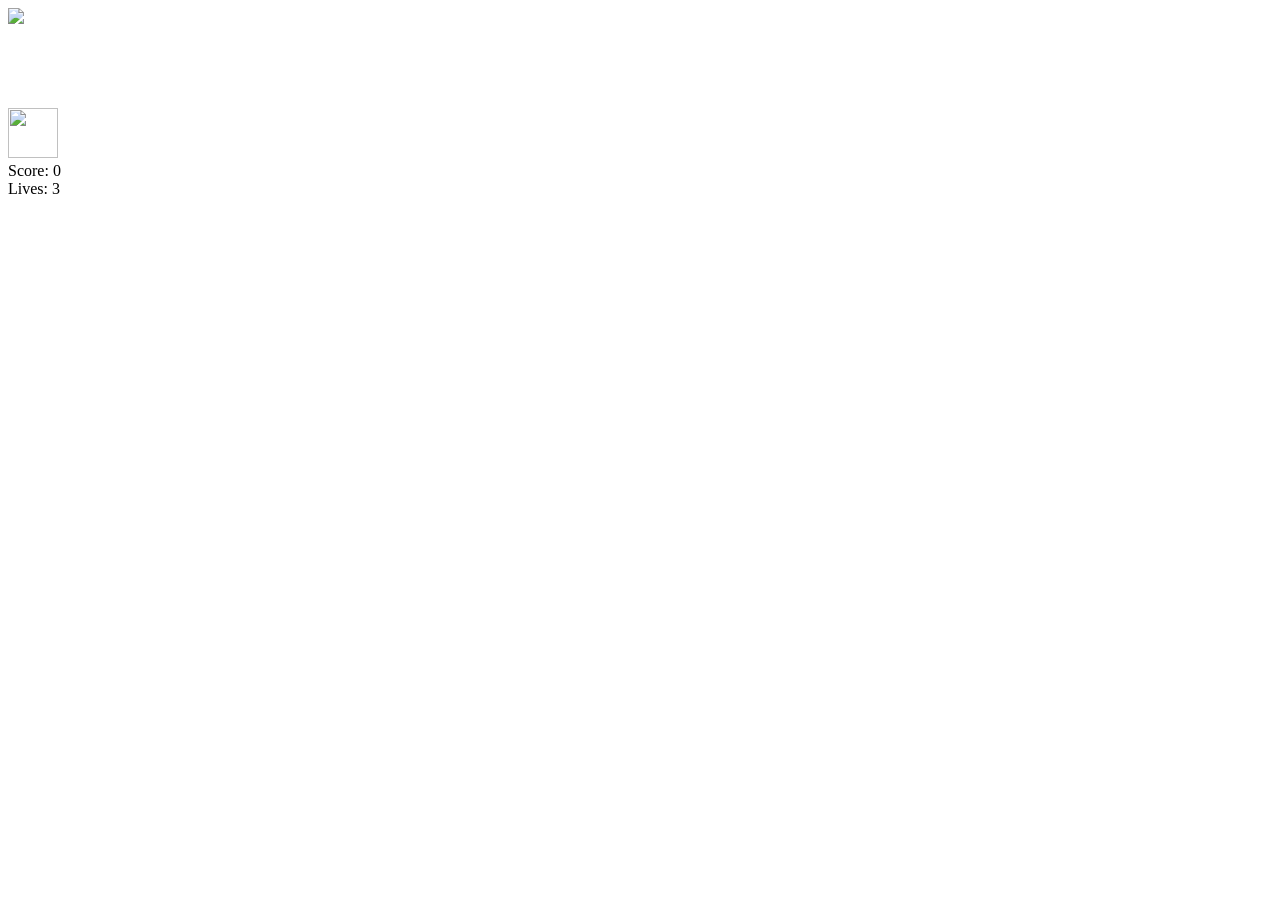
==== game.html @ 9a12d1f5 "Updated ancient js to use let/const and stripped out jquery" ====
<!DOCTYPE html>
<html>
<head>
	<title>Space Invaders</title>
	<link rel="stylesheet" type="text/css" href="css/index.css">
	<script type="text/javascript" src="js/app.js"></script>
</head>
<body>

</body>
</html>
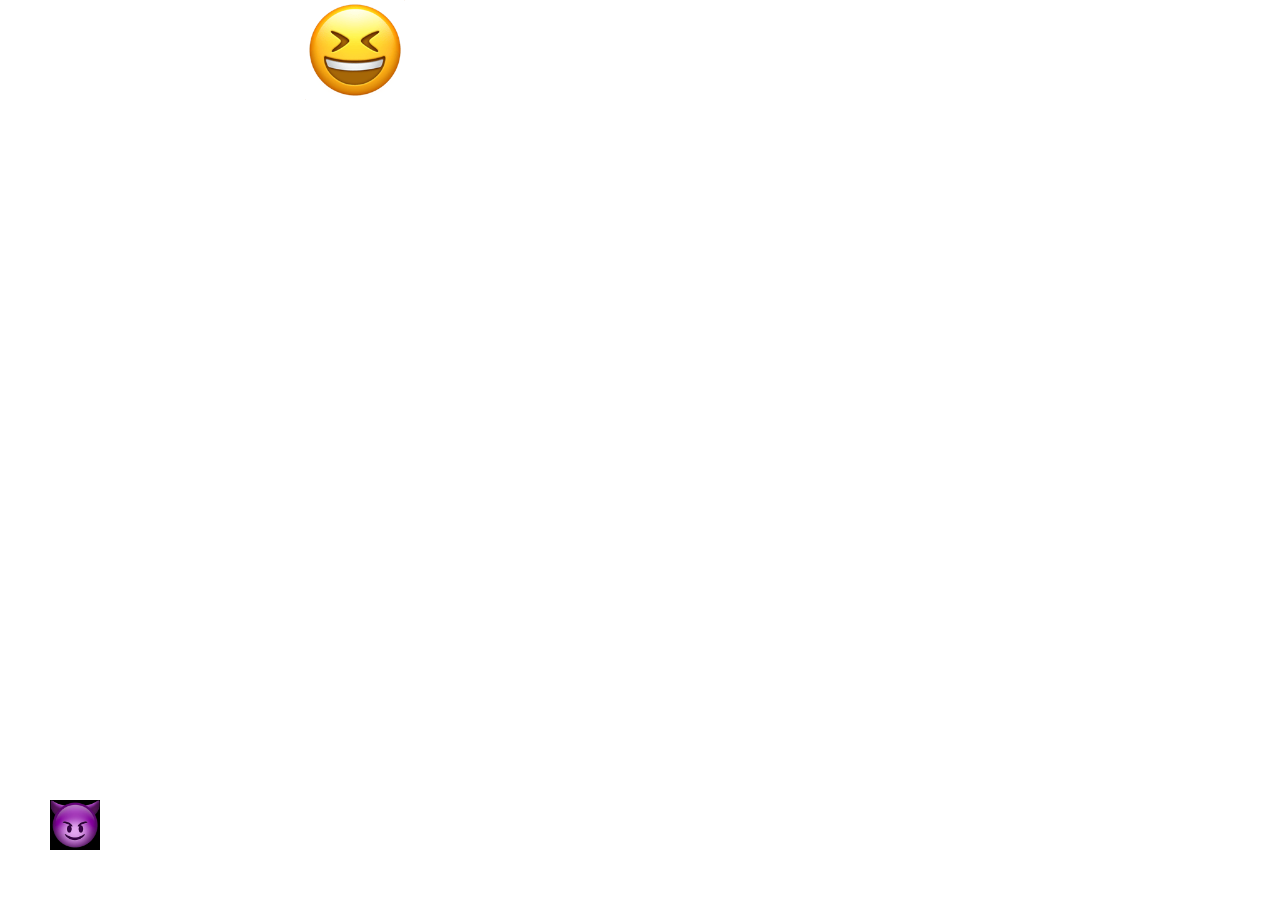
==== commit 8d91696a: "Split classes out to different files" ====
--- a/game.html
+++ b/game.html
@@ -3,6 +3,12 @@
 <head>
 	<title>Space Invaders</title>
 	<link rel="stylesheet" type="text/css" href="css/index.css">
+	<script type="text/javascript" src="js/config.js"></script>
+	<script type="text/javascript" src="js/dom.js"></script>
+	<script type="text/javascript" src="js/player.js"></script>
+	<script type="text/javascript" src="js/laser.js"></script>
+	<script type="text/javascript" src="js/enemy.js"></script>
+	<script type="text/javascript" src="js/game.js"></script>
 	<script type="text/javascript" src="js/app.js"></script>
 </head>
 <body>
--- a/css/index.css
+++ b/css/index.css
@@ -0,0 +1,58 @@
+.enemy-img {
+	max-width:100%;
+	max-height:100%;
+}
+
+.bullet {
+	height: 25px;
+	width: 10px;
+	position: absolute;
+	background-color: #FF0000;
+	top: 0px;
+	left: 0px;
+}
+
+.enemyLaser {
+	background-color: #FF0000;
+	position: absolute;
+	top: 0px;
+	left: 0px;
+}
+
+.endGame {
+	color: #00FF00;
+	font-family: "Courier New";
+}
+
+#player {
+	background-color: #000000;
+	height: 50px;
+	width: 50px;
+	position: absolute;
+	bottom: 50px;
+	left: 50px;
+}
+
+body {
+	background-image: url("../assets/background.png"); 
+	animation: backgroundScroll 10s linear infinite;
+}
+
+.enemy {
+	position: fixed;
+}
+
+#score {
+	color: #FFFFFF;
+	font-family: "Courier New";
+}
+
+#lives {
+	color: #FFFFFF;
+	font-family: "Courier New";
+}
+
+@keyframes backgroundScroll {
+    from {background-position: 0 0;}
+    to {background-position: 0px -800px;}
+}
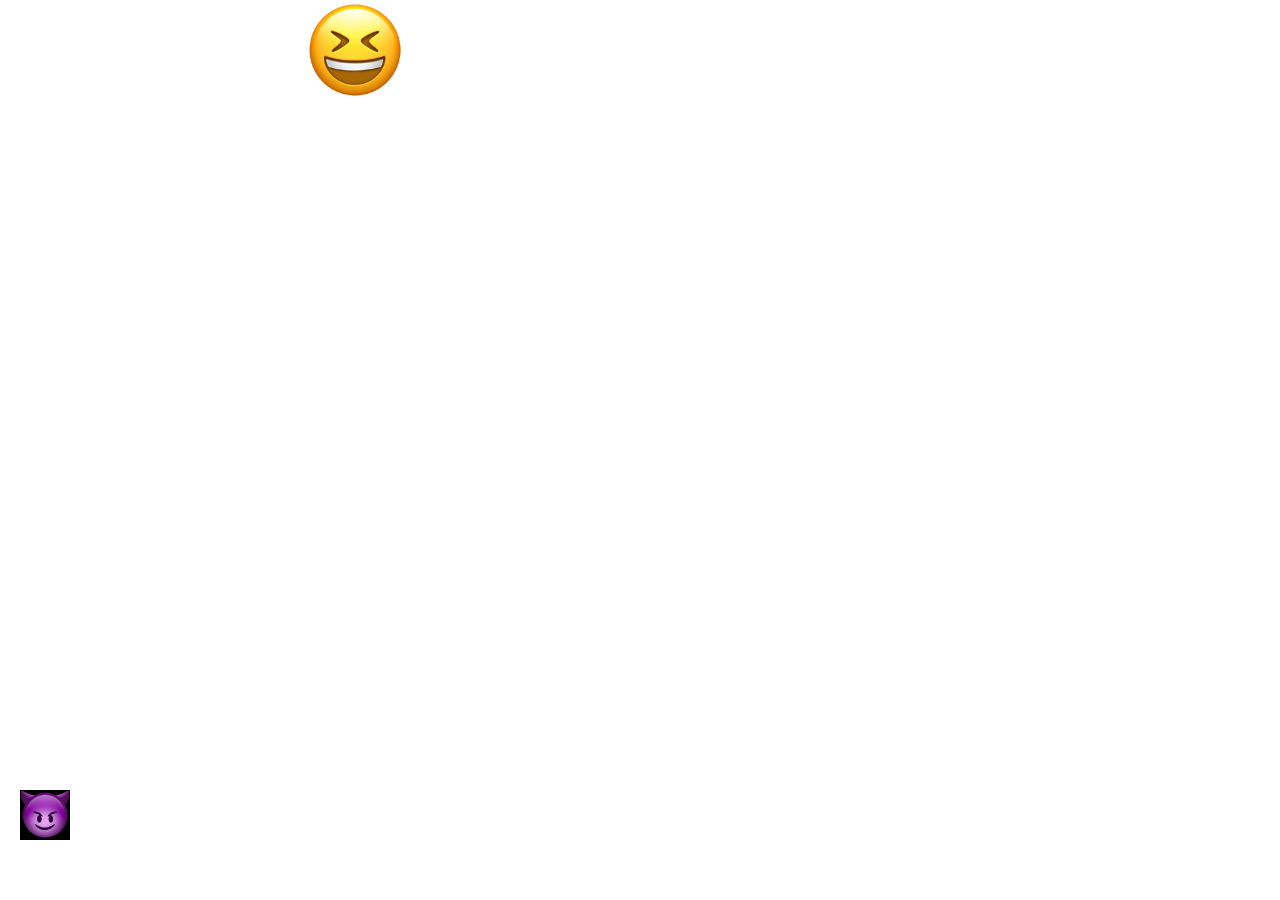
==== commit 2d41e373: "Updated icon for gh pages" ====
--- a/game.html
+++ b/game.html
@@ -1,7 +1,8 @@
 <!DOCTYPE html>
 <html>
 <head>
-	<title>Space Invaders</title>
+	<title>Face Invaders</title>
+	<link rel="icon" type="image/png" href="assets/nauseated_face.png">
 	<link rel="stylesheet" type="text/css" href="css/index.css">
 	<script type="text/javascript" src="js/config.js"></script>
 	<script type="text/javascript" src="js/dom.js"></script>
--- a/css/index.css
+++ b/css/index.css
@@ -13,10 +13,14 @@
 }
 
 .enemyLaser {
-	background-color: #FF0000;
 	position: absolute;
 	top: 0px;
 	left: 0px;
+}
+
+.enemyLaser img {
+	max-width: 100%;
+	max-height: 100%;
 }
 
 .endGame {
@@ -29,8 +33,6 @@
 	height: 50px;
 	width: 50px;
 	position: absolute;
-	bottom: 50px;
-	left: 50px;
 }
 
 body {
@@ -55,4 +57,4 @@
 @keyframes backgroundScroll {
     from {background-position: 0 0;}
     to {background-position: 0px -800px;}
-}+}
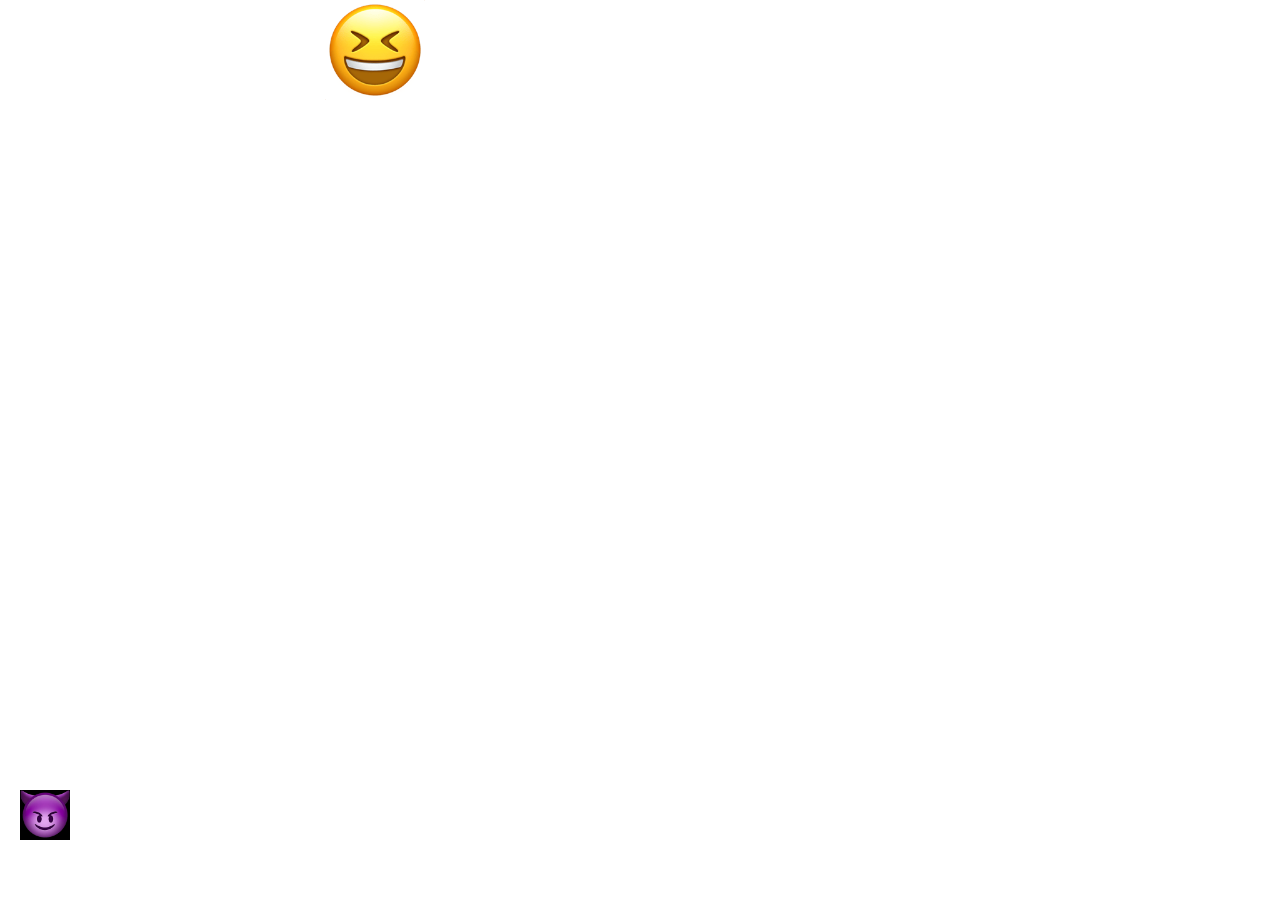
==== commit 52d05cd8: "Added speed and health pickups" ====
--- a/game.html
+++ b/game.html
@@ -9,6 +9,7 @@
 	<script type="text/javascript" src="js/player.js"></script>
 	<script type="text/javascript" src="js/laser.js"></script>
 	<script type="text/javascript" src="js/enemy.js"></script>
+	<script type="text/javascript" src="js/pickups.js"></script>
 	<script type="text/javascript" src="js/game.js"></script>
 	<script type="text/javascript" src="js/app.js"></script>
 </head>
--- a/css/index.css
+++ b/css/index.css
@@ -5,20 +5,40 @@
 
 .bullet {
 	height: 25px;
-	width: 10px;
+	width: 25px;
 	position: absolute;
-	background-color: #FF0000;
 	top: 0px;
 	left: 0px;
+	will-change: transform;
+}
+
+.bullet img {
+	max-width: 100%;
+	max-height: 100%;
 }
 
 .enemyLaser {
 	position: absolute;
 	top: 0px;
 	left: 0px;
+	will-change: transform;
 }
 
 .enemyLaser img {
+	max-width: 100%;
+	max-height: 100%;
+}
+
+.fastFirePickup,
+.fastMovePickup {
+	position: absolute;
+	top: 0px;
+	left: 0px;
+	will-change: transform;
+}
+
+.fastFirePickup img,
+.fastMovePickup img {
 	max-width: 100%;
 	max-height: 100%;
 }
@@ -33,6 +53,9 @@
 	height: 50px;
 	width: 50px;
 	position: absolute;
+	top: 0px;
+	left: 0px;
+	will-change: transform;
 }
 
 body {
@@ -42,6 +65,9 @@
 
 .enemy {
 	position: fixed;
+	top: 0px;
+	left: 0px;
+	will-change: transform;
 }
 
 #score {
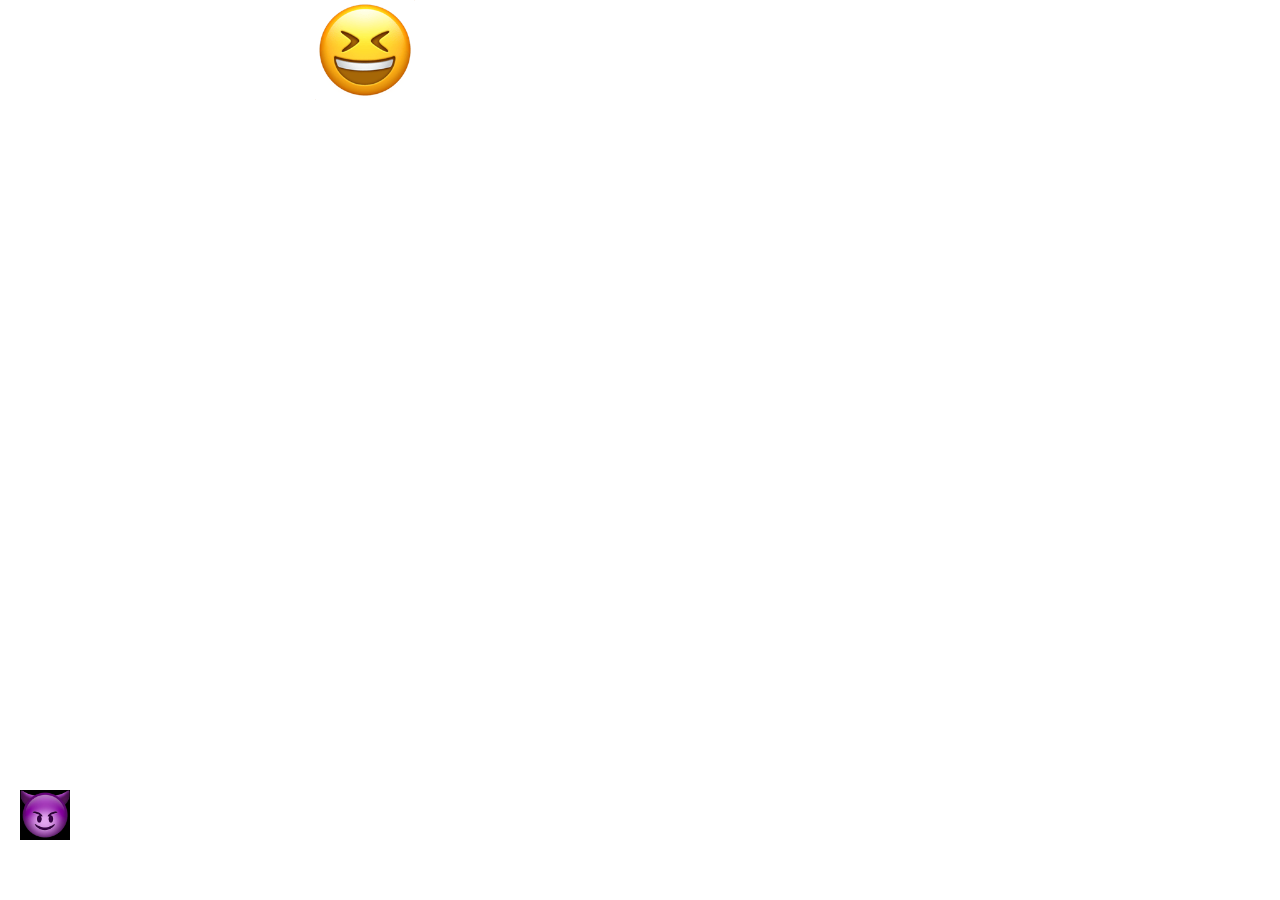
==== commit 55727ddd: "Added mobile controls" ====
--- a/game.html
+++ b/game.html
@@ -2,6 +2,7 @@
 <html>
 <head>
 	<title>Face Invaders</title>
+	<meta name="viewport" content="width=device-width, initial-scale=1, user-scalable=no">
 	<link rel="icon" type="image/png" href="assets/nauseated_face.png">
 	<link rel="stylesheet" type="text/css" href="css/index.css">
 	<script type="text/javascript" src="js/config.js"></script>
--- a/css/index.css
+++ b/css/index.css
@@ -80,7 +80,67 @@
 	font-family: "Courier New";
 }
 
+#touchControls {
+	display: none;
+}
+
 @keyframes backgroundScroll {
     from {background-position: 0 0;}
     to {background-position: 0px -800px;}
 }
+
+@media (hover: none) and (pointer: coarse) {
+	body {
+		margin: 0;
+		min-height: 100vh;
+		overflow: hidden;
+		touch-action: none;
+		-webkit-user-select: none;
+		user-select: none;
+	}
+
+	#touchControls {
+		align-items: center;
+		bottom: 16px;
+		bottom: max(16px, env(safe-area-inset-bottom));
+		display: grid;
+		gap: 14px;
+		grid-template-columns: 1fr 1.15fr 1fr;
+		left: 0;
+		margin: 0 auto;
+		max-width: 520px;
+		padding: 0 18px;
+		position: fixed;
+		right: 0;
+		z-index: 20;
+	}
+
+	.touchControl {
+		appearance: none;
+		background: rgba(0, 0, 0, 0.78);
+		border: 2px solid #00FF00;
+		border-radius: 8px;
+		color: #FFFFFF;
+		font-family: "Courier New";
+		font-size: 16px;
+		font-weight: bold;
+		height: 68px;
+		letter-spacing: 0;
+		touch-action: none;
+	}
+
+	.touchControlFire {
+		background: rgba(80, 0, 0, 0.86);
+		border-color: #FF4040;
+		height: 78px;
+	}
+
+	.touchControl:active {
+		background: #00AA00;
+		color: #000000;
+	}
+
+	.touchControlFire:active {
+		background: #FF4040;
+	}
+}
